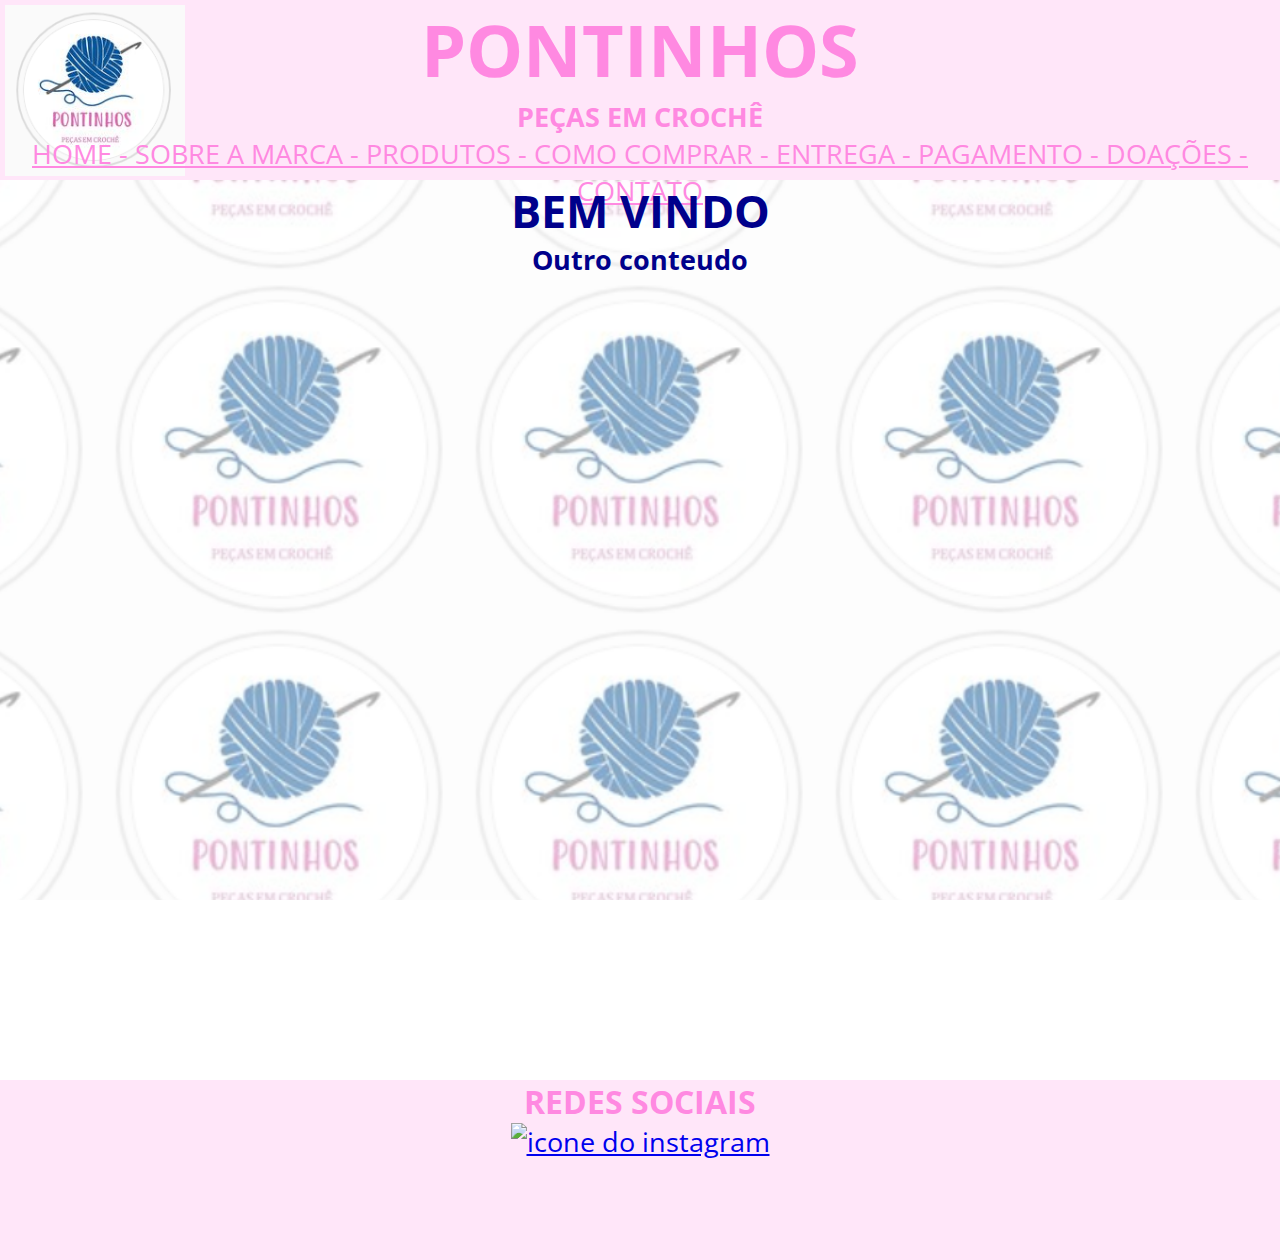
==== index.html @ 4dfa68f2 "primeira versao do site pontinhos a mao" ====
<!--Versao 5 do html-->
<!DOCTYPE html>

<html lang="pt-br">
    <!--Configuracoes do site-->
    <head>
        <title>Pontinhos a mão</title>
        <meta charset="UTF-8">
        <link rel="stylesheet" href="./css/style.css">
        <link rel="shortcut icon" href="./images/icone_pontinhos_a_mao.png">
    </head>

    <!--Corpo do site-->
    <body>
        <header id="cabecalho">
            <h1>PONTINHOS</h1>
            <h2>PEÇAS EM CROCHÊ</h2>
            <a class=topicos href="./index.html">HOME - </a>
            <a class=topicos href="./sobre_a_marca.html">SOBRE A MARCA - </a>
            <a class=topicos href="./produtos.html">PRODUTOS - </a>
            <a class=topicos href="./como_comprar.html">COMO COMPRAR - </a>
            <a class=topicos href="./entrega.html">ENTREGA - </a>
            <a class=topicos href="./pagamento.html">PAGAMENTO - </a>
            <a class=topicos href="./doacoes.html">DOAÇÕES - </a>
            <a class=topicos href="./contato.html">CONTATO</a>
        </header>
        
        <main id="conteudo">
            <h2>BEM VINDO</h2>
            <h3>Outro conteudo</h3>
        </main>

        <footer id="rodape">
            <h3>REDES SOCIAIS</h3>
            <a href="https://www.instagram.com/pontinhosamao" target="blank"><img class="icones" src="https://bit.ly/3q06qks" alt="icone do instagram"></a>
        </footer>

    </body>
</html>
---- css/style.css ----
@import url('https://fonts.googleapis.com/css2?family=Open+Sans+Condensed:wght@300&family=Roboto+Mono:wght@100&display=swap');

html * {
    margin: 0;
}

body {
    margin: 0;
    text-align: center;
    font-family: 'Open Sans Condensed', sans-serif;
}

#cabecalho {
    height: 20vh;
    background-color: rgb(255, 230, 249);
    background-image: url("../images/pontinhos_a_mao_2_header.png");
    background-position: 0.5vh;
    background-repeat: no-repeat;
    background-size: 20vh;
}

#cabecalho h1{
    font-size: 8vh;
    color: rgb(255, 137, 225)
}

#cabecalho h2{
    font-size: 3vh;
    color: rgb(255, 137, 225)
}

#conteudo {
    height: 100vh;
    color: blue;
    background-image: url("../images/pontinhos_a_mao_background.png");
    background-size: 40vh;
    background-position: center;
    background-attachment: fixed;
    font-size: 3vh;
}

#conteudo h2 {
    color: darkblue;
    font-size: 5vh;
}

#conteudo h3 {
    color: darkblue;
    font-size: 3vh;
}

#rodape {
    height: 20vh;
    background-color: rgb(255, 230, 249);
    font-size: 3vh;
    color: rgb(255, 137, 225)
}

.icones {
    width: 50px;
}

.topicos {
    font-size: 3vh;
    color: rgb(255, 137, 225);
}
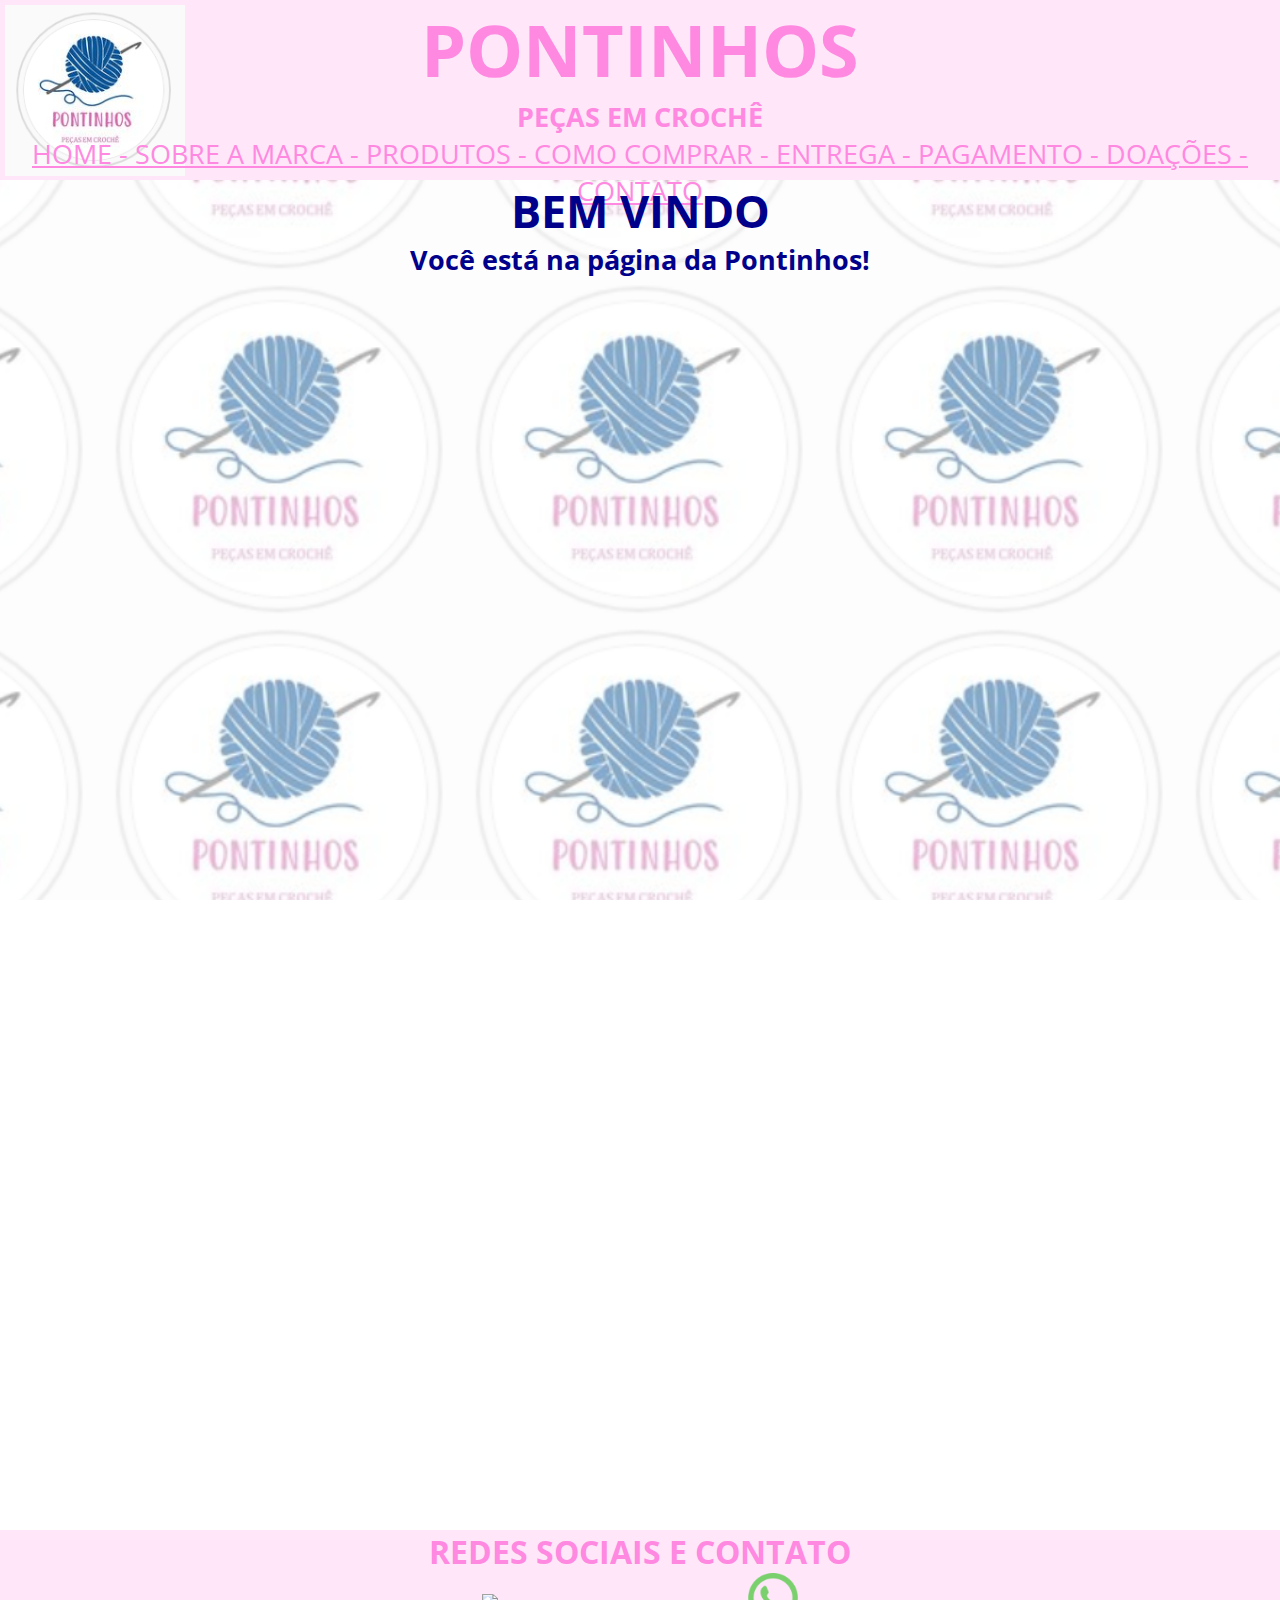
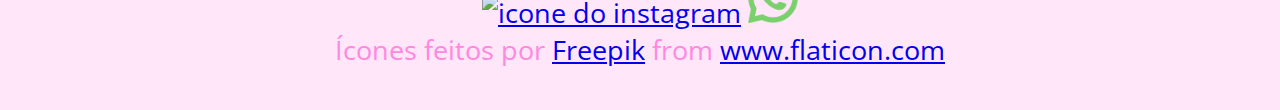
==== commit b7e0d618: "segunda versao do site" ====
--- a/index.html
+++ b/index.html
@@ -27,12 +27,14 @@
         
         <main id="conteudo">
             <h2>BEM VINDO</h2>
-            <h3>Outro conteudo</h3>
+            <h4>Você está na página da Pontinhos!</h4>
         </main>
 
         <footer id="rodape">
-            <h3>REDES SOCIAIS</h3>
+            <h3>REDES SOCIAIS E CONTATO</h3>
             <a href="https://www.instagram.com/pontinhosamao" target="blank"><img class="icones" src="https://bit.ly/3q06qks" alt="icone do instagram"></a>
+            <a href="https://bit.ly/3wpLS6W" target="blank"><img class=icones src="images/whatsapp.png"></a>
+            <div>Ícones feitos por <a href="https://www.freepik.com" title="Freepik">Freepik</a> from <a href="https://www.flaticon.com/br/" title="Flaticon">www.flaticon.com</a></div>
         </footer>
 
     </body>
--- a/css/style.css
+++ b/css/style.css
@@ -30,7 +30,7 @@
 }
 
 #conteudo {
-    height: 100vh;
+    height: 150vh;
     color: blue;
     background-image: url("../images/pontinhos_a_mao_background.png");
     background-size: 40vh;
@@ -47,6 +47,13 @@
 #conteudo h3 {
     color: darkblue;
     font-size: 3vh;
+    text-align: left;
+}
+
+#conteudo h4 {
+    color: darkblue;
+    font-size: 3vh;
+    text-align: center;
 }
 
 #rodape {
@@ -63,4 +70,8 @@
 .topicos {
     font-size: 3vh;
     color: rgb(255, 137, 225);
+}
+
+.produtos {
+    width: 50vh;
 }